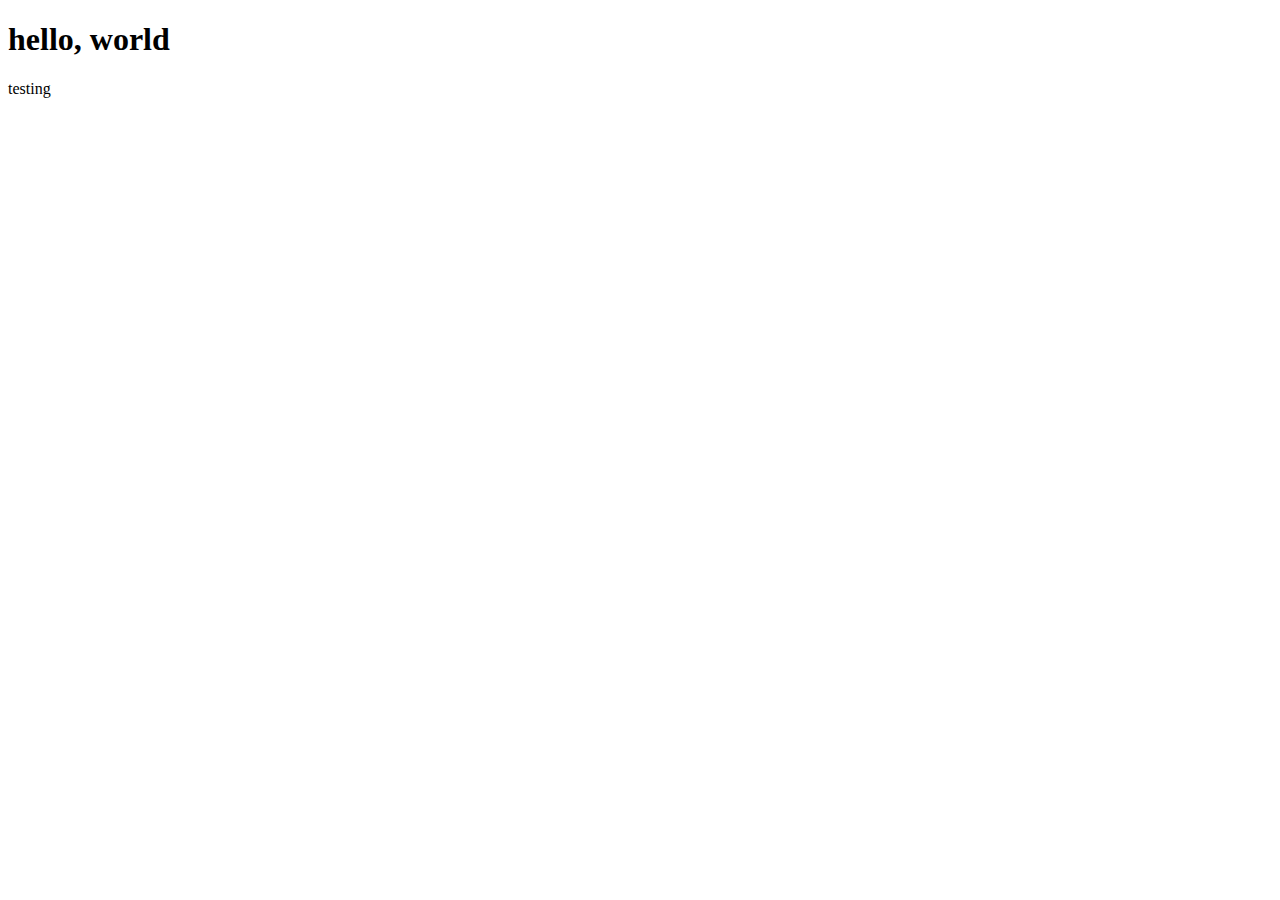
==== index.html @ 94a537e9 "My First Page" ====
<!DOCTYPE html>
<html lang="en">
<head>
    <meta charset="UTF-8">
    <meta name="viewport" content="width=device-width, initial-scale=1.0">
    <meta http-equiv="X-UA-Compatible" content="ie=edge">
    <title>Document</title>
</head>
<body>
    <h1>hello, world</h1>
    <p> testing </p>
</body>
</html>
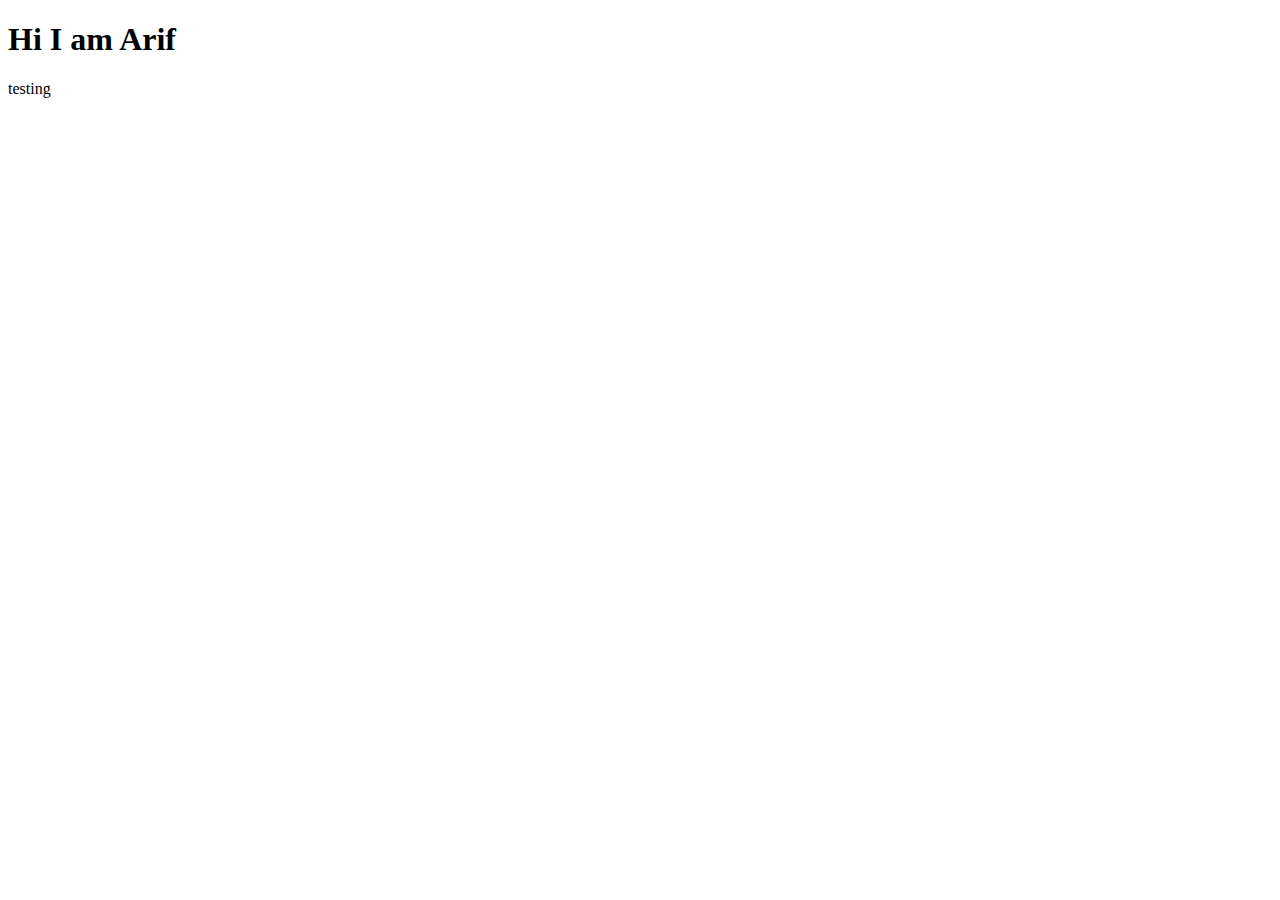
==== commit cfc4db2d: "update" ====
--- a/index.html
+++ b/index.html
@@ -7,7 +7,7 @@
     <title>Document</title>
 </head>
 <body>
-    <h1>hello, world</h1>
+    <h1>Hi I am Arif</h1>
     <p> testing </p>
 </body>
 </html>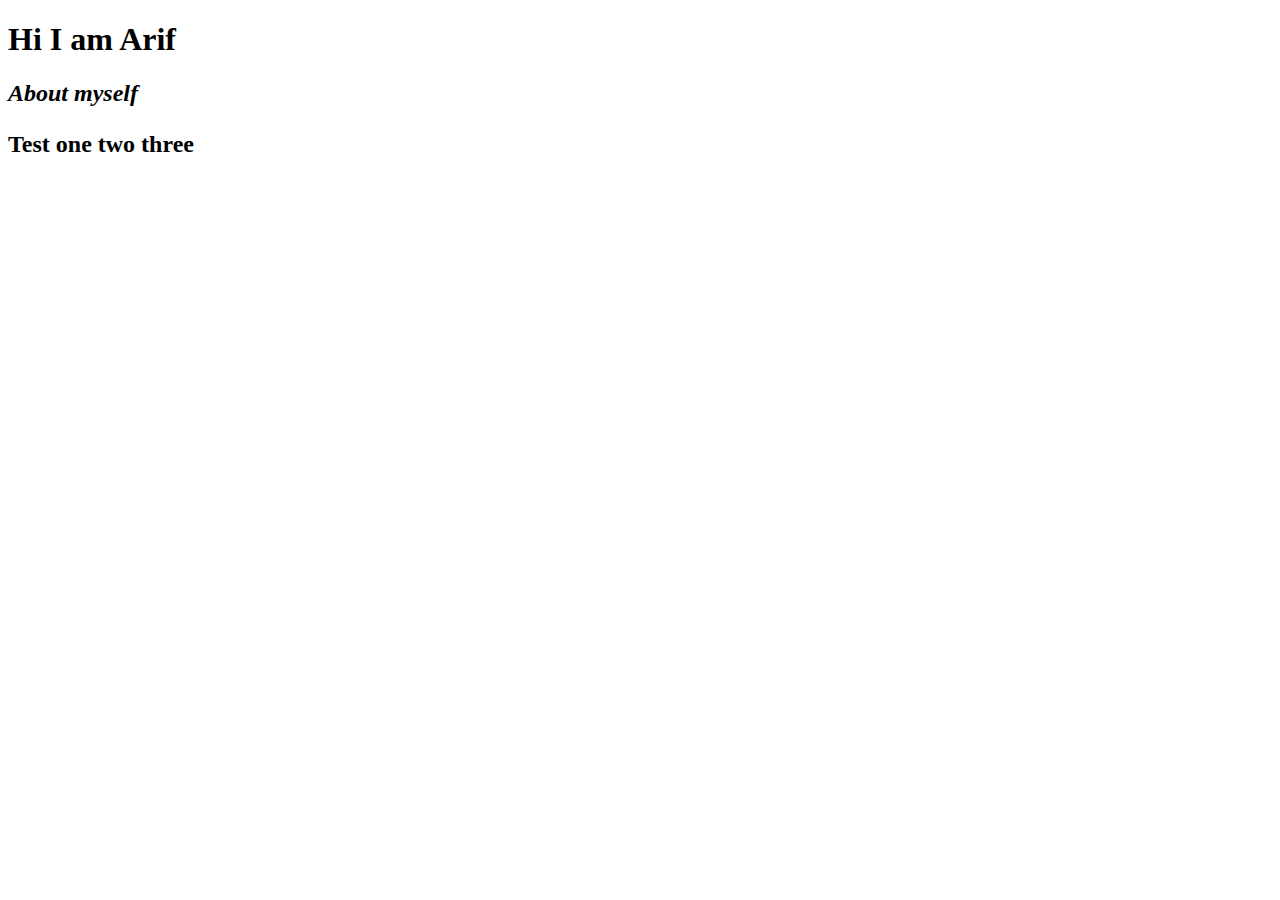
==== commit 34bbd521: "update" ====
--- a/index.html
+++ b/index.html
@@ -6,8 +6,10 @@
     <meta http-equiv="X-UA-Compatible" content="ie=edge">
     <title>Document</title>
 </head>
+
 <body>
     <h1>Hi I am Arif</h1>
-    <p> testing </p>
+    <h2><i>About myself </i>
+    <p>Test one two three </p>
 </body>
 </html>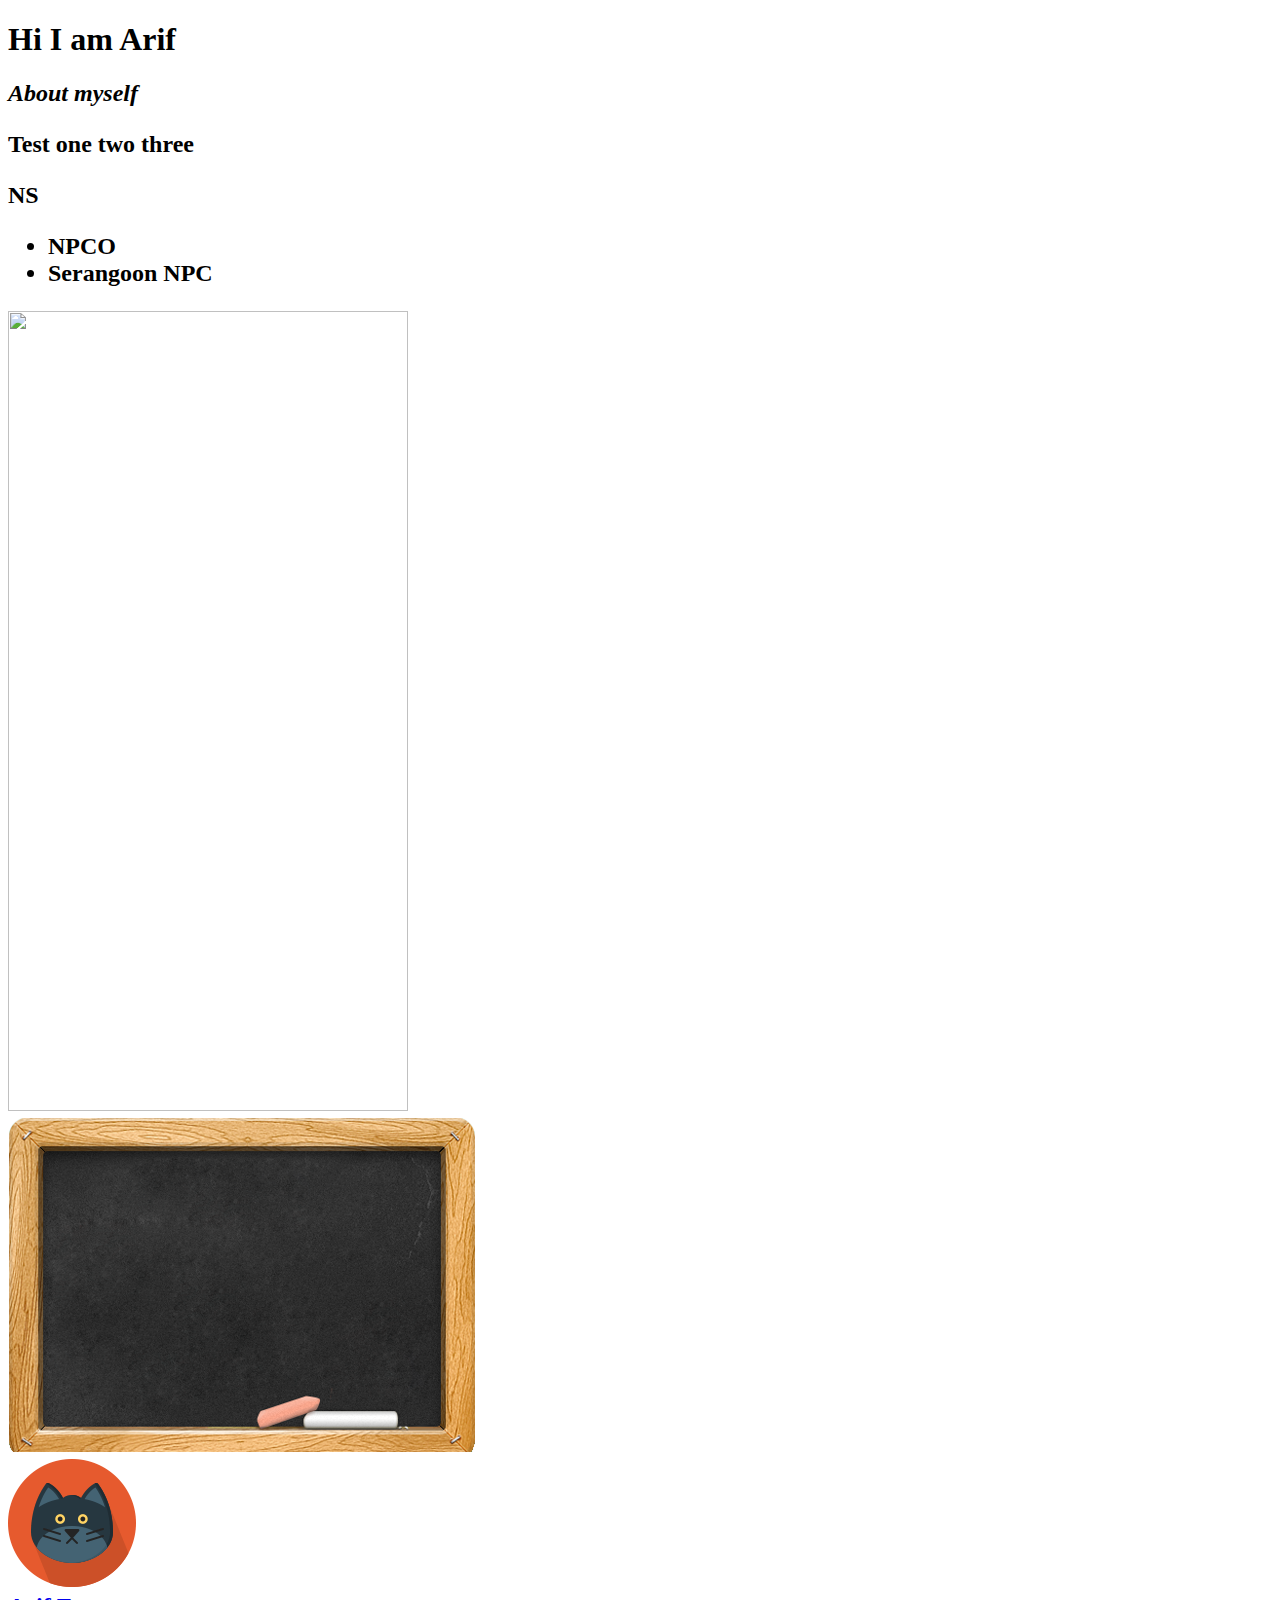
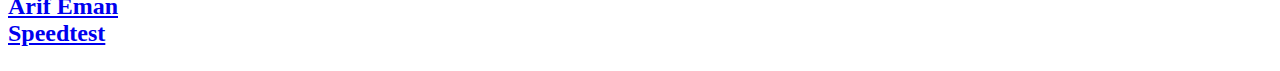
==== commit 2eaf89c9: "update" ====
--- a/index.html
+++ b/index.html
@@ -11,5 +11,18 @@
     <h1>Hi I am Arif</h1>
     <h2><i>About myself </i>
     <p>Test one two three </p>
+    <p>NS<br>
+    <ul>
+        <li>NPCO</li>
+        <li>Serangoon NPC</li>
+        </ul>
+        <img src ="https://i1.wp.com/www.arifeman.com/wp-content/uploads/2015/12/2015-12-30-01.07.09-2.jpg?resize=683%2C1024" style="width:400px;height:800px" /img> <br>
+        <img src ="blackboard.png" /img>  <br>
+        <img src ="/Media/icon.png" /img>  <br>
+    <a href = "http://arifeman.com"> Arif Eman </a> <br>
+    <a href = "http://speedtest.net"> Speedtest </a>    
+    </p>
+    <!-- Testing 
+    Comments line here -->
 </body>
 </html>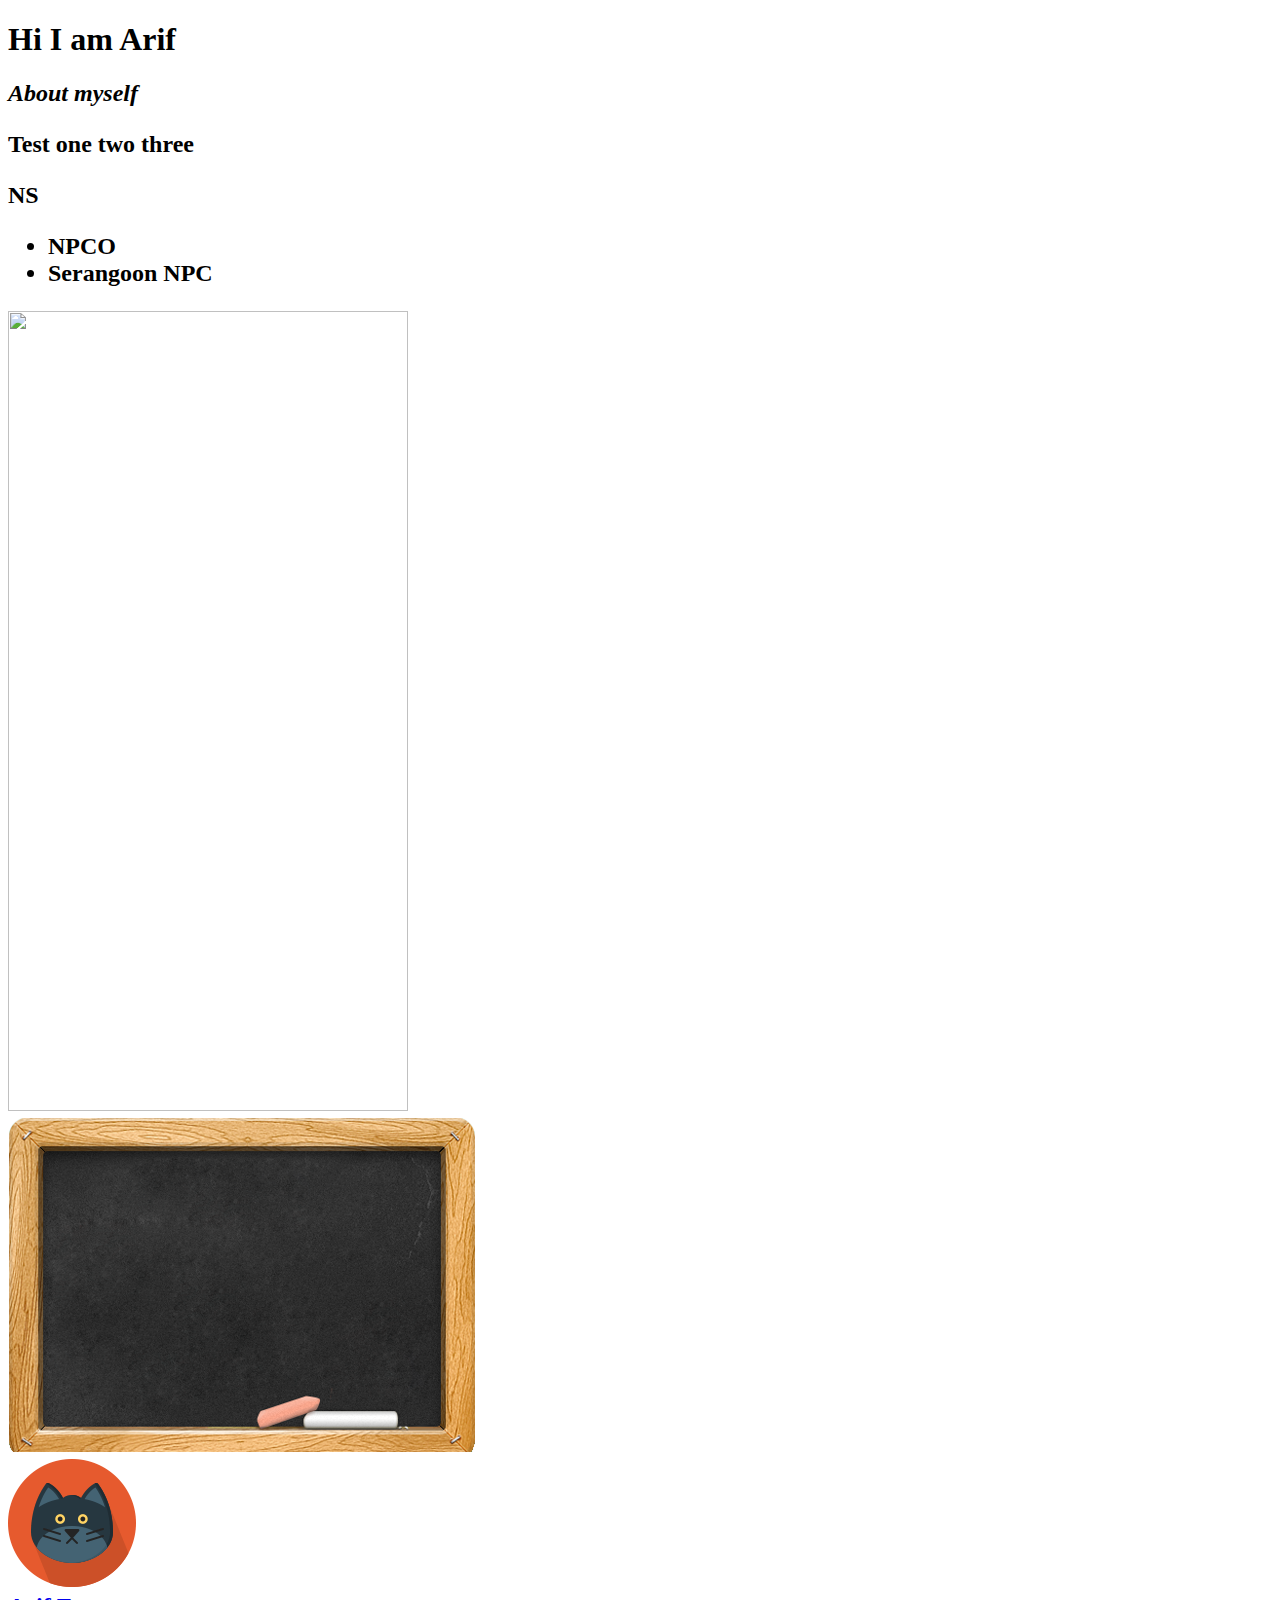
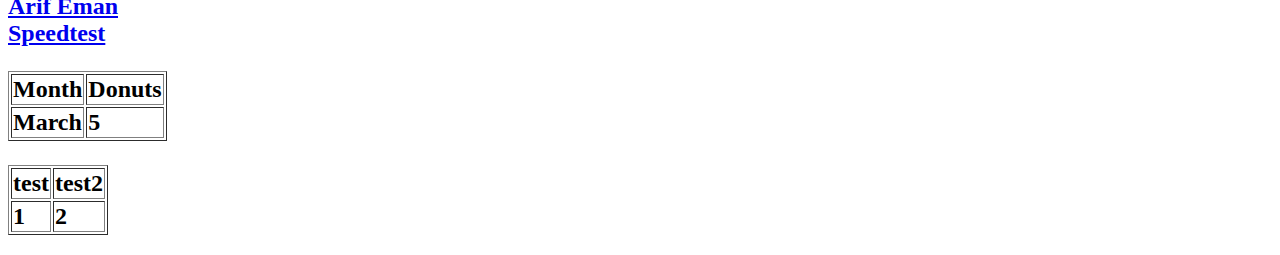
==== commit 9b153cc6: "update" ====
--- a/index.html
+++ b/index.html
@@ -24,5 +24,36 @@
     </p>
     <!-- Testing 
     Comments line here -->
+    <p>
+        <table border=1>
+        <thead>
+            <tr>
+                <th>Month</th>
+                <th>Donuts</th>
+            </tr>
+            </thead>
+<tbody> 
+    <tr>
+        <td>March</td>
+        <td>5</td>
+    </tr>
+</tbody>
+</table>
+</p>
+
+<table border="1">
+    <thead>
+        <tr>
+            <th>test</th>
+            <th>test2</th>
+        </tr>
+    </thead>
+    <tbody>
+        <tr>
+            <td>1</td>
+            <td>2</td>
+        </tr>
+    </tbody>
+</table>
 </body>
 </html>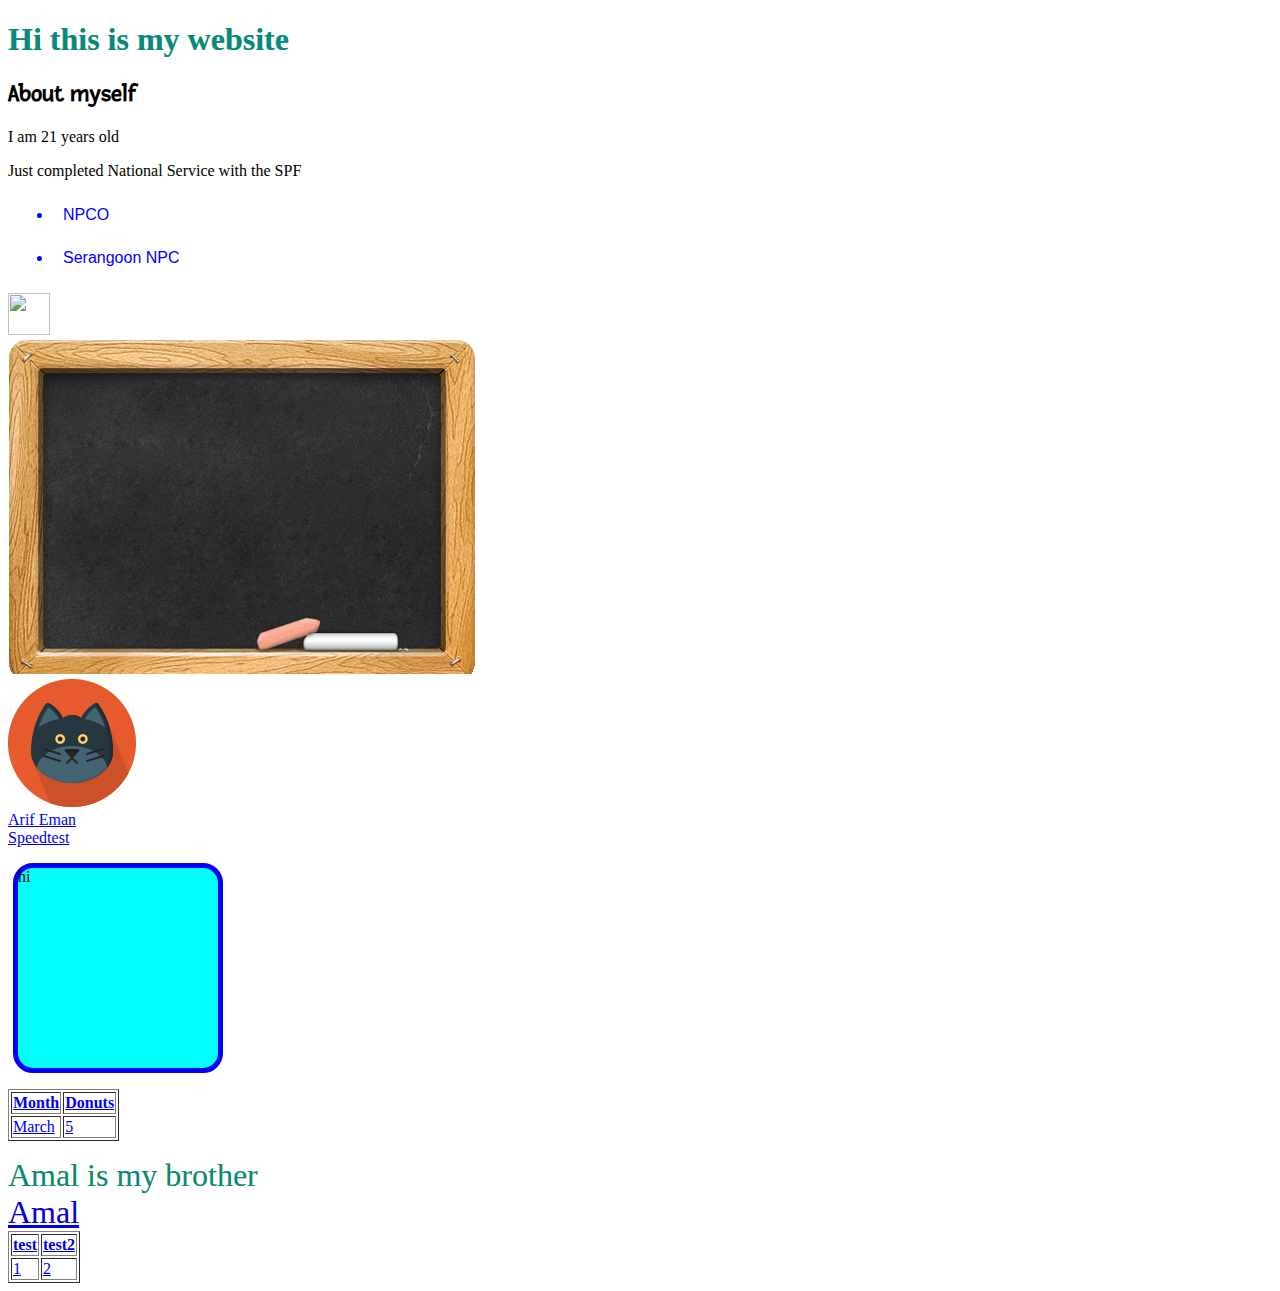
==== commit e266ff70: "update" ====
--- a/index.html
+++ b/index.html
@@ -5,27 +5,32 @@
     <meta name="viewport" content="width=device-width, initial-scale=1.0">
     <meta http-equiv="X-UA-Compatible" content="ie=edge">
     <title>Document</title>
+    <link href="https://fonts.googleapis.com/css?family=Fresca" rel="stylesheet">
+    <link href="https://fonts.googleapis.com/css?family=Bellefair" rel="stylesheet">
+    <link rel="stylesheet" href="/index.css">
 </head>
 
 <body>
-    <h1>Hi I am Arif</h1>
-    <h2><i>About myself </i>
-    <p>Test one two three </p>
-    <p>NS<br>
+    <h1 class="cyan-colour riseup" >Hi this is my website</h1>
+    <h2 class="fresca"> About myself </h2>
+    <p>I am 21 years old </p>
+    <p>Just completed National Service with the SPF<br>
     <ul>
         <li>NPCO</li>
         <li>Serangoon NPC</li>
         </ul>
-        <img src ="https://i1.wp.com/www.arifeman.com/wp-content/uploads/2015/12/2015-12-30-01.07.09-2.jpg?resize=683%2C1024" style="width:400px;height:800px" /img> <br>
+        <img src ="http://www.publicdomainpictures.net/pictures/130000/velka/clip-art-smiley-face.jpg" height="42" width="42" /img> <br>
         <img src ="blackboard.png" /img>  <br>
         <img src ="/Media/icon.png" /img>  <br>
     <a href = "http://arifeman.com"> Arif Eman </a> <br>
     <a href = "http://speedtest.net"> Speedtest </a>    
     </p>
+    <div class="bluebox"> hi
+        </div>
     <!-- Testing 
     Comments line here -->
     <p>
-        <table border=1>
+        <table class="blue-underline" border=1>
         <thead>
             <tr>
                 <th>Month</th>
@@ -40,6 +45,9 @@
 </tbody>
 </table>
 </p>
+
+<div class="cyan-colour riseup">Amal is my brother <br>
+<a href = "http://thecoliner.github.io"> Amal </div>
 
 <table border="1">
     <thead>
--- a/index.css
+++ b/index.css
@@ -0,0 +1,68 @@
+#element selector
+h1  {
+    font-family: 'Bellefair', monospace;
+    font-size: 2em;
+    font-style: italic;
+    text-shadow: 3px 3px 6px #ff0000;
+    text-decoration: underline;
+    border: 1px solid black;
+}
+
+li {
+    font-family: Arial, Helvetica, sans-serif;
+    font-size: 1em;
+    padding: 10px;
+    margin: 5px;
+    color: blue;
+
+}
+.red-colour{
+    color: red;
+}
+.blue-colour{
+    color:blue;
+}
+.cyan-colour{
+    color:darkcyan;
+}
+.cyan-colour:hover{
+    transition-property: border-radius, backgrounnd-color, border;
+    transition-duration: 400ms;
+    transition-timing-function: linear;
+    text-shadow: 3px 3px 6px #ff0000;
+}
+.riseup{
+    font-size: 2em;
+    text-shadow: 0px 0px 0px gold;
+    transition-property: text-shadow;
+    transition-duration: 400ms;
+    transition-timing-function: linear;
+}
+.blue-underline{
+    text-decoration: underline;
+    color:blue;
+}
+.fresca{
+    font-family: 'Fresca', sans-serif;
+}
+
+.bluebox{
+    border: 5px solid blue;
+    margin: 5px;
+    width: 200px;
+    height: 200px;
+    border-radius: 20px;
+    background-color:cyan;
+    transition-property: border-radius, backgrounnd-color, border;
+    transition-duration: 400ms;
+    transition-timing-function: linear;
+
+}
+.bluebox:hover{
+background-color:red;
+border-radius: 120px;
+border: 5px solid green;
+}
+a:after {
+    content: [Link]
+}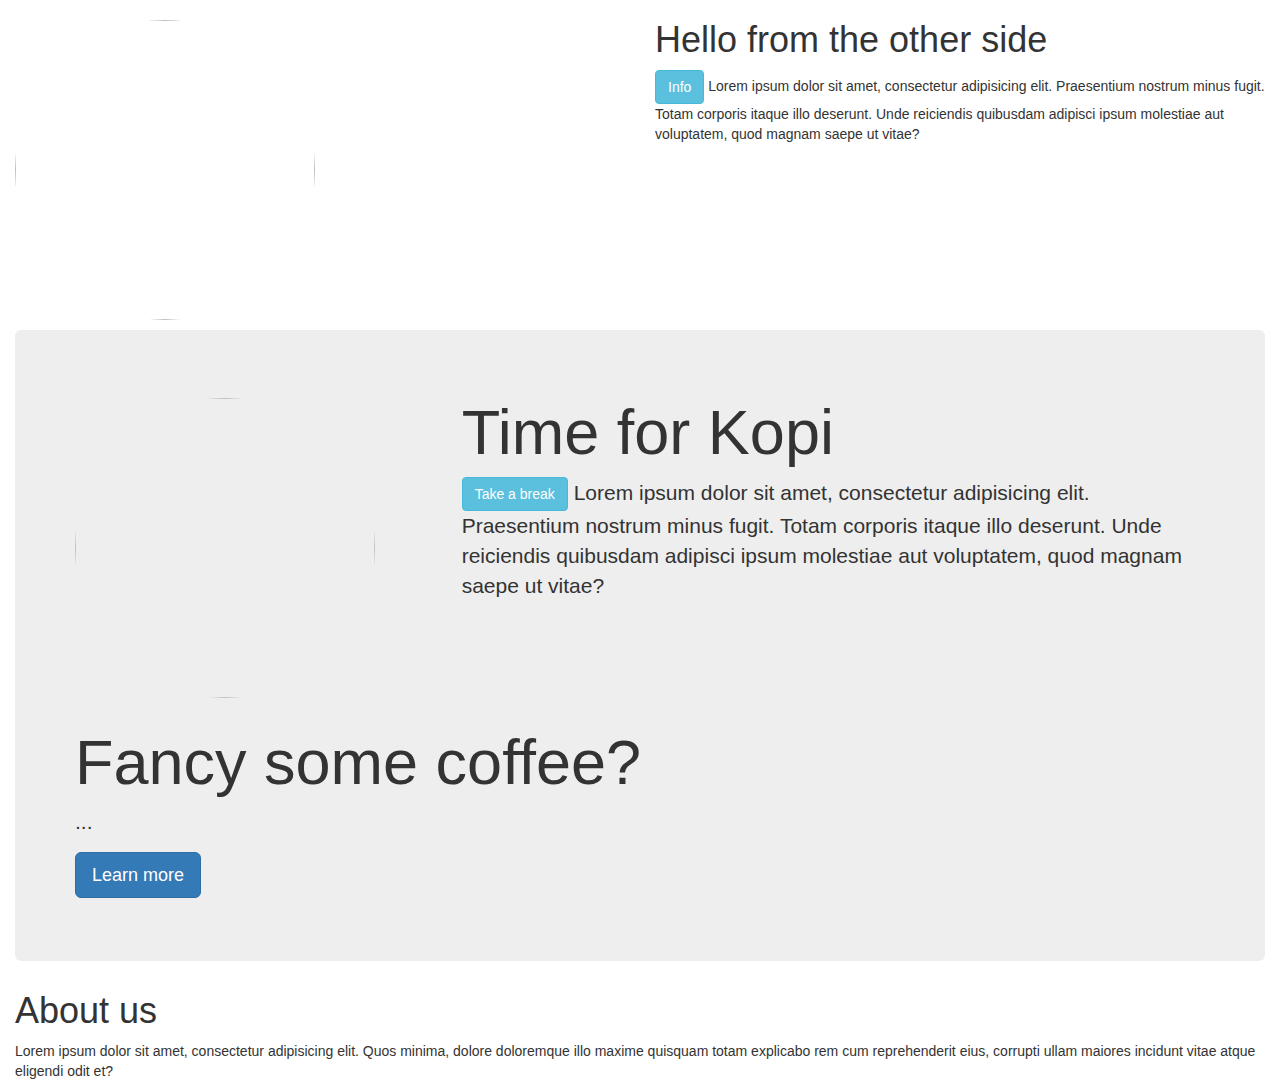
==== commit 065535f9: "update" ====
--- a/index.html
+++ b/index.html
@@ -5,63 +5,55 @@
     <meta name="viewport" content="width=device-width, initial-scale=1.0">
     <meta http-equiv="X-UA-Compatible" content="ie=edge">
     <title>Document</title>
-    <link href="https://fonts.googleapis.com/css?family=Fresca" rel="stylesheet">
+    <!-- Latest compiled and minified CSS -->
+<link rel="stylesheet" href="https://maxcdn.bootstrapcdn.com/bootstrap/3.3.7/css/bootstrap.min.css" integrity="sha384-BVYiiSIFeK1dGmJRAkycuHAHRg32OmUcww7on3RYdg4Va+PmSTsz/K68vbdEjh4u" crossorigin="anonymous">
+
+<!-- Optional theme -->
+<link rel="stylesheet" href="https://maxcdn.bootstrapcdn.com/bootstrap/3.3.7/css/bootstrap-theme.min.css" integrity="sha384-rHyoN1iRsVXV4nD0JutlnGaslCJuC7uwjduW9SVrLvRYooPp2bWYgmgJQIXwl/Sp" crossorigin="anonymous">
+
+<script src="">https://code.jquery.com/jquery-3.2.1.min.js</script>
+<!-- Latest compiled and minified JavaScript -->
+<script src="https://maxcdn.bootstrapcdn.com/bootstrap/3.3.7/js/bootstrap.min.js" integrity="sha384-Tc5IQib027qvyjSMfHjOMaLkfuWVxZxUPnCJA7l2mCWNIpG9mGCD8wGNIcPD7Txa" crossorigin="anonymous"></script>
+
+ <link href="https://fonts.googleapis.com/css?family=Fresca" rel="stylesheet">
     <link href="https://fonts.googleapis.com/css?family=Bellefair" rel="stylesheet">
-    <link rel="stylesheet" href="/index.css">
-</head>
+    <link rel="stylesheet" href="/index.css"></head>
+<body>
+    <div class="container-fluid textaligncentre">
+        <div class="row"> 
+            <div class="col-md-6">
+                <h1>
+                    <img src ="https://farm1.static.flickr.com/504/31004800434_024d06c22a_b.jpg" height="300" width="300" class="img-circle" /img></h1></div>
+            <div class="col-md-6">
+                
 
-<body>
-    <h1 class="cyan-colour riseup" >Hi this is my website</h1>
-    <h2 class="fresca"> About myself </h2>
-    <p>I am 21 years old </p>
-    <p>Just completed National Service with the SPF<br>
-    <ul>
-        <li>NPCO</li>
-        <li>Serangoon NPC</li>
-        </ul>
-        <img src ="http://www.publicdomainpictures.net/pictures/130000/velka/clip-art-smiley-face.jpg" height="42" width="42" /img> <br>
-        <img src ="blackboard.png" /img>  <br>
-        <img src ="/Media/icon.png" /img>  <br>
-    <a href = "http://arifeman.com"> Arif Eman </a> <br>
-    <a href = "http://speedtest.net"> Speedtest </a>    
-    </p>
-    <div class="bluebox"> hi
+                <h1>Hello from the other side</h1>
+                <p> 
+                    <button type="button" class="btn btn-info">Info</button>
+                    Lorem ipsum dolor sit amet, consectetur adipisicing elit. Praesentium nostrum minus fugit. Totam corporis itaque illo deserunt. Unde reiciendis quibusdam adipisci ipsum molestiae aut voluptatem, quod magnam saepe ut vitae?</p> </div>
         </div>
-    <!-- Testing 
-    Comments line here -->
-    <p>
-        <table class="blue-underline" border=1>
-        <thead>
-            <tr>
-                <th>Month</th>
-                <th>Donuts</th>
-            </tr>
-            </thead>
-<tbody> 
-    <tr>
-        <td>March</td>
-        <td>5</td>
-    </tr>
-</tbody>
-</table>
-</p>
+        <div>
+            <div class="jumbotron">
+                <div class="row"> 
+            <div class="col-md-4">
+                <h1>
+                    <img src ="https://static1.squarespace.com/static/524b0cc5e4b052d320043cd2/t/5261693fe4b0c00e49809c00/1382115659249/coffee-cup.jpg" height="300" width="300" class="img-circle" /img></h1></div>
+            <div class="col-md-8">
+                
 
-<div class="cyan-colour riseup">Amal is my brother <br>
-<a href = "http://thecoliner.github.io"> Amal </div>
-
-<table border="1">
-    <thead>
-        <tr>
-            <th>test</th>
-            <th>test2</th>
-        </tr>
-    </thead>
-    <tbody>
-        <tr>
-            <td>1</td>
-            <td>2</td>
-        </tr>
-    </tbody>
-</table>
+                <h1>Time for Kopi</h1>
+                <p> 
+                    <button type="button" class="btn btn-info">Take a break</button>
+                    Lorem ipsum dolor sit amet, consectetur adipisicing elit. Praesentium nostrum minus fugit. Totam corporis itaque illo deserunt. Unde reiciendis quibusdam adipisci ipsum molestiae aut voluptatem, quod magnam saepe ut vitae?</p> </div>
+        </div> 
+  <h1>Fancy some coffee?</h1>
+  <p>...</p>
+  <p><a class="btn btn-primary btn-lg" href="#" role="button">Learn more</a></p>
+</div>
+        </div>
+        <h1>About us </h1>
+        <p> Lorem ipsum dolor sit amet, consectetur adipisicing elit. Quos minima, dolore doloremque illo maxime quisquam totam explicabo rem cum reprehenderit eius, corrupti ullam maiores incidunt vitae atque eligendi odit et? 
+            </p>
+        </div>
 </body>
 </html>--- a/index.css
+++ b/index.css
@@ -65,4 +65,26 @@
 }
 a:after {
     content: [Link]
+}
+
+.inline{
+    display: inline;
+    height:200px;
+    width:200px;
+    border: 5px solid black;
+    background-color: grey;
+    
+}
+.inline:hover{
+    border-top-left-radius:15px;
+    border-top-right-radius: 15px;
+    border-bottom-color: blue;
+    border-bottom-style: dotted;
+    transition-property: border-radius, backgrounnd-color, border;
+    transition-duration: 300ms;
+    transition-timing-function: linear;
+    opacity: 0.9;
+}
+.textaligncentre{
+    align-content: center
 }